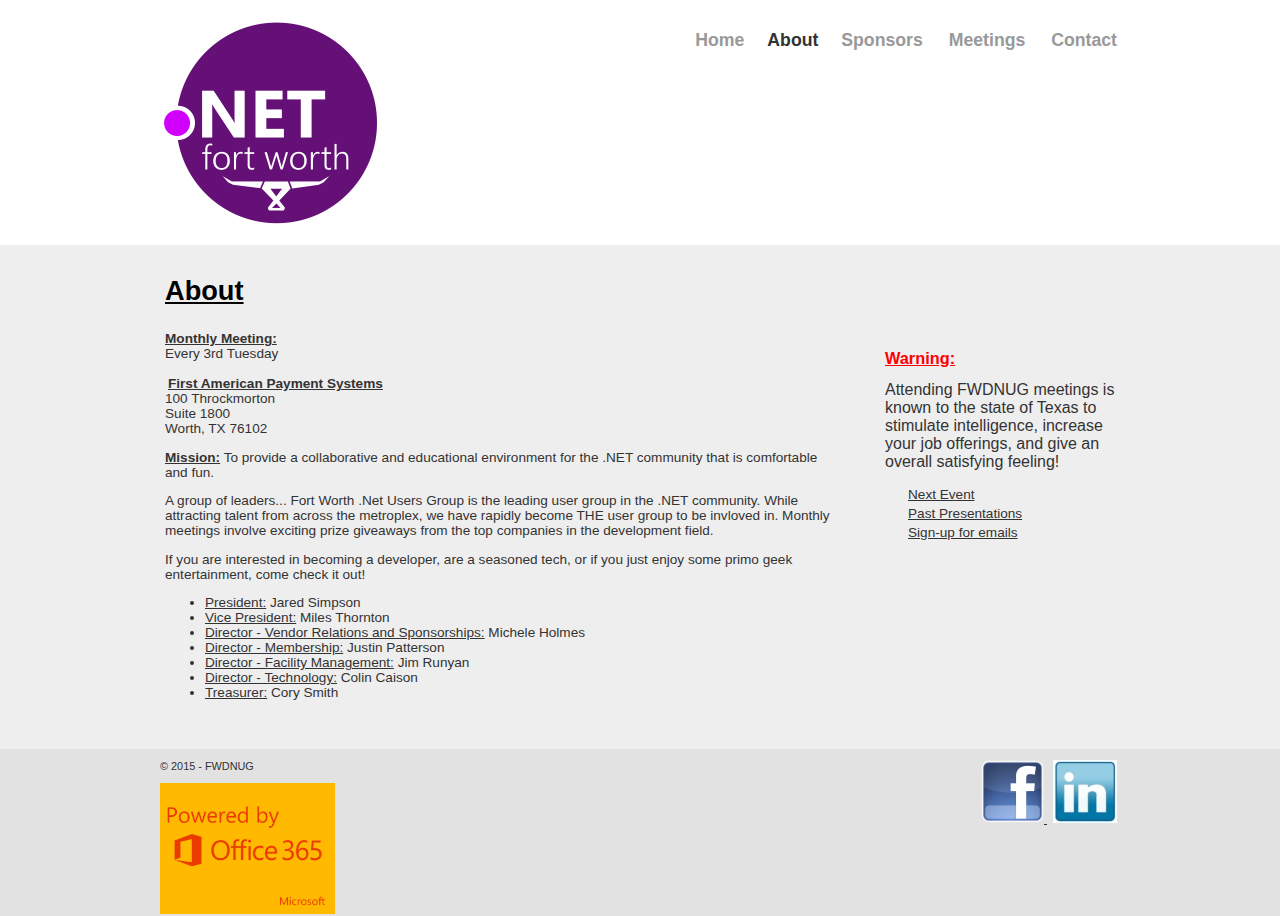
==== About/index.html @ 9e2bbc88 "Initial commit of current fwdnug.com" ====
﻿<!DOCTYPE HTML>
<html lang="en">
<head>
  <meta content="IE=11.0000" http-equiv="X-UA-Compatible">
  <meta charset="utf-8">
  <title>FWDNUG::About</title>
  <link href="/favicon.ico"
        rel="shortcut icon" type="image/x-icon">
  <meta name="viewport" content="width=device-width">
  <link href="about_files/css.css"
        rel="stylesheet">
  <script src="about_files/modernizr.js"></script>
  <meta name="GENERATOR" content="MSHTML 11.00.9600.17037">
</head>
<body>
  <header>
    <div class="content-wrapper">
      <div class="float-left">
        <p class="site-title">
          <a href="http://fwdnug.com/">
            <img style="border: currentColor; border-image: none;"
                 src="about_files/fwdnug_logo.png">
          </a>
        </p>
      </div>
      <div class="float-right">
        <section id="login"></section><nav>
          <ul id="menu">
            <li><a href="../index.html">Home</a></li>
            <li>About</li>

            <li><a href="../Sponsors/index.html">Sponsors</a></li>

            <li><a href="../Meetings/index.html">Meetings</a></li>

            <li><a href="../Contact/index.html">Contact</a></li>

          </ul>
        </nav>
      </div>
    </div>
  </header>
  <div id="body">
    <section class="content-wrapper main-content clear-fix">
      <hgroup class="title">
        <h1><bold><u>About</u></bold></h1>
      </hgroup><article>
        <p>
            <strong><bold><u>Monthly Meeting:</u></bold></strong> <br>Every 3rd Tuesday <br><strong>
            <br />    
            <a href="http://web.unthsc.edu//"
                  target="_blank">First American Payment Systems</a>
          </strong><br />100 Throckmorton
            <br />Suite 1800
            <br /> Worth, TX 76102
        </p>
        <p>
          <strong><bold><u>Mission:</u></bold></strong> To provide a collaborative and educational
          environment for the .NET community that is comfortable and fun.
        </p>
        <p>
          A group of leaders... Fort Worth .Net Users Group is the leading user group
          in the .NET community. While attracting talent from across the metroplex, we
          have rapidly become THE user group to be invloved in. Monthly meetings involve
          exciting prize giveaways from the top companies in the development field.
        </p>
        <p>
          If you are interested in becoming a developer, are a seasoned tech, or if you
          just enjoy some primo geek entertainment, come check it out!
        </p>
        <ul>
          <li>
            <bold><u>President:</u></bold> Jared Simpson
          </li>
            <li>
                <bold><u>Vice President:</u></bold> Miles Thornton
            </li>
            <li>
                <bold><u>Director - Vendor Relations and Sponsorships:</u></bold> Michele Holmes
            </li>
            <li>
                <bold><u>Director - Membership:</u></bold> Justin Patterson
            </li>
            <li>
                <bold><u>Director - Facility Management:</u></bold> Jim Runyan
            </li>
            <li>
                <bold><u>Director - Technology:</u></bold>  Colin Caison
            </li>
            <li>
                <bold><u>Treasurer:</u></bold>  Cory Smith
            </li>
        </ul>

                  

      </article><aside>

                    <font color="#990000"></font>
                    <br />

                    <h3><font color="red"><bold><u>Warning:</font></u></bold></font></h3>
        <p>
            <font size="3">
                <bold>
                    Attending FWDNUG meetings is known to the state of Texas to
                    stimulate intelligence, increase your job offerings, and give an overall
                    satisfying feeling!
                </bold></font>
</p>
        <ul>
          <li><a href="../index.html">Next Event</a></li>
          <li><a href="../Meetings/index.html">Past Presentations</a></li>
          <li>
            <a href="../Contact/index.html">
              Sign-up for
              emails
            </a>
          </li>
        </ul>
      </aside>
    </section>
  </div><footer>
    <div class="content-wrapper">
      <div class="float-left">
        <p>© 2015 - FWDNUG</p><img width="175" src="about_files/Powered_by_O365.png">
      </div>
      <div class="no-border float-right">
        <p>
          <a href="http://www.facebook.com/groups/FWDNUG" target="_blank">
            <img width="63"
                 height="63" alt="Facebook" src="about_files/facebook_button.png">
          </a><a href="http://www.linkedin.com/groups?about=&amp;gid=2068875"
                 target="_blank"><img width="64" height="63" alt="LinkedIn" src="about_files/linkedinlarge.jpg"></a>
        </p>
      </div>
    </div>
  </footer>
  <script src="about_files/jquery.js"></script>
</body>
</html>
---- About/about_files/css.css ----
html {
	margin: 0px; padding: 0px; background-color: rgb(226, 226, 226);
}
body {
	margin: 0px; padding: 0px; color: rgb(51, 51, 51); font-family: "Segoe UI",Verdana,Helvetica,Sans-Serif; font-size: 0.85em; background-color: rgb(255, 255, 255);
}
a {
	color: rgb(51, 51, 51); padding-right: 3px; padding-left: 3px; text-decoration: underline;
}
a:link {
	color: rgb(51, 51, 51);
}
a:visited {
	color: rgb(51, 51, 51);
}
a:active {
	color: rgb(51, 51, 51);
}
a:hover {
	color: rgb(51, 51, 51);
}
a:hover {
	background-color: rgb(199, 209, 214);
}
header {
	display: block;
}
footer {
	display: block;
}
hgroup {
	display: block;
}
nav {
	display: block;
}
section {
	display: block;
}
mark {
	padding-right: 5px; padding-left: 5px; background-color: rgb(166, 219, 237);
}
.float-left {
	float: left;
}
.float-right {
	float: right;
}
.clear-fix::after {
	height: 0px; clear: both; display: block; visibility: hidden; content: ".";
}
h1 {
	color: rgb(0, 0, 0); padding-bottom: 0px; margin-bottom: 0px;
}
h2 {
	color: rgb(0, 0, 0); padding-bottom: 0px; margin-bottom: 0px;
}
h3 {
	color: rgb(0, 0, 0); padding-bottom: 0px; margin-bottom: 0px;
}
h4 {
	color: rgb(0, 0, 0); padding-bottom: 0px; margin-bottom: 0px;
}
h5 {
	color: rgb(0, 0, 0); padding-bottom: 0px; margin-bottom: 0px;
}
h6 {
	color: rgb(0, 0, 0); padding-bottom: 0px; margin-bottom: 0px;
}
h1 {
	font-size: 2em;
}
h2 {
	font-size: 1.75em;
}
h3 {
	font-size: 1.2em;
}
h4 {
	font-size: 1.1em;
}
h5 {
	font-size: 1em;
}
h6 {
	font-size: 1em;
}
h5 a:link {
	padding: 0px; text-decoration: none;
}
h5 a:visited {
	padding: 0px; text-decoration: none;
}
h5 a:active {
	padding: 0px; text-decoration: none;
}
hr {
	clear: both;
}
.content-wrapper {
	margin: 0px auto; max-width: 960px;
}
#body {
	padding-bottom: 35px; clear: both; background-color: rgb(239, 238, 239);
}
.main-content {
	background: url("../Images/accent.png") no-repeat; padding-top: 30px; padding-left: 10px;
}
.featured + .main-content {
	background: url("../Images/heroAccent.png") no-repeat;
}
header .content-wrapper {
	padding-top: 1.5em;
}
footer {
	height: 100px; clear: both; font-size: 0.8em; background-color: rgb(226, 226, 226);
}
.site-title {
	margin: 0px; color: rgb(200, 200, 200); font-family: Rockwell,Consolas,"Courier New",Courier,monospace; font-size: 2.3em;
}
.site-title a {
	background: none; color: rgb(200, 200, 200); text-decoration: none;
}
.site-title a:hover {
	background: none; color: rgb(200, 200, 200); text-decoration: none;
}
.site-title a:active {
	background: none; color: rgb(200, 200, 200); text-decoration: none;
}
#login {
	margin: 0px 0px 10px; text-align: right; font-size: 0.85em; display: block;
}
#login a {
	padding: 2px 3px; text-decoration: none; margin-right: 3px; margin-left: 10px; background-color: rgb(211, 220, 224);
}
#login a.username {
	background: none; margin: 0px; padding: 0px; text-decoration: underline;
}
#login ul {
	margin: 0px;
}
#login li {
	list-style: none; display: inline;
}
ul#menu {
	margin: 0px 0px 5px; padding: 0px; text-align: right; font-size: 1.3em; font-weight: 600;
}
ul#menu li {
	list-style: none; padding-left: 15px; display: inline;
}
ul#menu li a {
	background: none; color: rgb(153, 153, 153); text-decoration: none;
}
ul#menu li a:hover {
	color: rgb(51, 51, 51); text-decoration: none;
}
ul#dev {
	text-align: center;
}
ul#dev li {
	list-style: none; display: inline-block;
}
ul#dev li a {
	background: none; color: rgb(153, 153, 153); text-decoration: none;
}
ul#dev li a:hover {
	color: rgb(51, 51, 51); text-decoration: none;
}
.featured {
	background-color: rgb(255, 255, 255);
}
.featured .content-wrapper {
	padding: 20px 40px 30px; color: rgb(62, 86, 103); background-image: -ms-linear-gradient(left, rgb(122, 192, 218) 0%, rgb(164, 212, 230) 100%); background-color: rgb(122, 192, 218);
}
.featured hgroup.title h1 {
	color: rgb(255, 255, 255);
}
.featured hgroup.title h2 {
	color: rgb(255, 255, 255);
}
.featured p {
	font-size: 1.1em;
}
hgroup.title {
	margin-bottom: 10px;
}
hgroup.title h1 {
	display: inline;
}
hgroup.title h2 {
	display: inline;
}
hgroup.title h2 {
	font-weight: normal; margin-left: 3px;
}
section.feature {
	padding: 10px; width: 300px; float: left;
}
.no-border img {
	border: currentColor; border-image: none;
}
.event {
	width: 50%; float: left;
}
.map {
	padding-left: 3em; float: left;
}
.meetingSponsor {
	padding-left: 3em; float: left;
}
ol.round {
	padding-left: 0px; list-style-type: none;
}
ol.round li {
	margin: 25px 0px; padding-left: 45px;
}
ol.round li.zero {
	background: url("../Images/orderedList0.png") no-repeat;
}
ol.round li.one {
	background: url("../Images/orderedList1.png") no-repeat;
}
ol.round li.two {
	background: url("../Images/orderedList2.png") no-repeat;
}
ol.round li.three {
	background: url("../Images/orderedList3.png") no-repeat;
}
ol.round li.four {
	background: url("../Images/orderedList4.png") no-repeat;
}
ol.round li.five {
	background: url("../Images/orderedList5.png") no-repeat;
}
ol.round li.six {
	background: url("../Images/orderedList6.png") no-repeat;
}
ol.round li.seven {
	background: url("../Images/orderedList7.png") no-repeat;
}
ol.round li.eight {
	background: url("../Images/orderedList8.png") no-repeat;
}
ol.round li.nine {
	background: url("../Images/orderedList9.png") no-repeat;
}
article {
	width: 70%; float: left;
}
aside {
	width: 25%; float: right;
}
aside ul {
	list-style: none; padding: 0px;
}
aside ul li {
	background: url("../Images/bullet.png") no-repeat 0px 50%; padding: 2px 0px 2px 20px;
}
.label {
	font-weight: 700;
}
#loginForm {
	width: 55%; border-right-color: rgb(200, 200, 200); border-right-width: 2px; border-right-style: solid; float: left;
}
#loginForm .validation-error {
	margin-left: 15px; display: block;
}
#loginForm .validation-summary-errors ul {
	margin: 0px; padding: 0px;
}
#loginForm .validation-summary-errors li {
	list-style: none; margin: 0px; display: inline;
}
#loginForm input {
	width: 250px;
}
#loginForm input[type='checkbox'] {
	width: auto;
}
#loginForm input[type='submit'] {
	width: auto;
}
#loginForm input[type='button'] {
	width: auto;
}
#loginForm button {
	width: auto;
}
#socialLoginForm {
	width: 40%; margin-left: 40px; float: left;
}
#socialLoginForm h2 {
	margin-bottom: 5px;
}
#socialLoginList button {
	margin-bottom: 12px;
}
#logoutForm {
	display: inline;
}
.contact h3 {
	font-size: 1.2em;
}
.contact p {
	margin: 5px 0px 0px 10px;
}
.contact iframe {
	margin: 5px 0px 0px 10px; border: 1px solid rgb(51, 51, 51); border-image: none;
}
fieldset {
	margin: 0px; padding: 0px; border: currentColor; border-image: none;
}
fieldset legend {
	display: none;
}
fieldset ol {
	list-style: none; padding: 0px;
}
fieldset ol li {
	padding-bottom: 5px;
}
label {
	font-size: 1.2em; font-weight: 600; display: block;
}
label.checkbox {
	display: inline;
}
input {
	background: rgb(255, 255, 255); margin: 5px 0px 6px; padding: 5px; border: 1px solid rgb(226, 226, 226); border-image: none; width: 300px; color: rgb(51, 51, 51); font-size: 1.2em;
}
textarea {
	background: rgb(255, 255, 255); margin: 5px 0px 6px; padding: 5px; border: 1px solid rgb(226, 226, 226); border-image: none; width: 300px; color: rgb(51, 51, 51); font-size: 1.2em;
}
textarea {
	width: 500px; font-family: inherit;
}
input:focus {
	border: 1px solid rgb(122, 192, 218); border-image: none;
}
textarea:focus {
	border: 1px solid rgb(122, 192, 218); border-image: none;
}
input[type='checkbox'] {
	background: none; border: inherit; border-image: inherit; width: auto;
}
input[type='submit'] {
	padding: 7px; border: 1px solid rgb(120, 120, 120); border-image: none; width: auto; font-size: 1.2em; font-weight: 600; margin-right: 8px; cursor: pointer; background-color: rgb(211, 220, 224);
}
input[type='button'] {
	padding: 7px; border: 1px solid rgb(120, 120, 120); border-image: none; width: auto; font-size: 1.2em; font-weight: 600; margin-right: 8px; cursor: pointer; background-color: rgb(211, 220, 224);
}
button {
	padding: 7px; border: 1px solid rgb(120, 120, 120); border-image: none; width: auto; font-size: 1.2em; font-weight: 600; margin-right: 8px; cursor: pointer; background-color: rgb(211, 220, 224);
}
td input[type='submit'] {
	padding: 4px; font-size: 1em; margin-right: 4px;
}
td input[type='button'] {
	padding: 4px; font-size: 1em; margin-right: 4px;
}
td button {
	padding: 4px; font-size: 1em; margin-right: 4px;
}
.message-info {
	padding: 10px 20px; border: 1px solid currentColor; border-image: none; clear: both;
}
.message-error {
	margin: 20px 0px 10px; color: rgb(232, 12, 77); clear: both; font-size: 1.1em; font-weight: bold;
}
.message-success {
	margin: 20px 0px 10px; color: rgb(122, 192, 218); font-size: 1.3em; font-weight: bold;
}
.error {
	color: rgb(232, 12, 77);
}
.field-validation-error {
	color: rgb(232, 12, 77); font-weight: bold;
}
.field-validation-valid {
	display: none;
}
input.input-validation-error {
	border: 1px solid rgb(232, 12, 77); border-image: none;
}
input[type='checkbox'].input-validation-error {
	border: 0px currentColor; border-image: none;
}
.validation-summary-errors {
	color: rgb(232, 12, 77); font-size: 1.1em; font-weight: bold;
}
.validation-summary-valid {
	display: none;
}
table {
	border: 0px currentColor; border-image: none; margin-top: 0.75em; border-collapse: collapse; border-spacing: 0;
}
th {
	border: 0px currentColor; border-image: none; text-align: left; padding-left: 0px; font-size: 1.2em;
}
th a {
	display: block; position: relative;
}
th a:link {
	padding: 0px; color: rgb(51, 51, 51); font-weight: 600; text-decoration: none;
}
th a:visited {
	padding: 0px; color: rgb(51, 51, 51); font-weight: 600; text-decoration: none;
}
th a:active {
	padding: 0px; color: rgb(51, 51, 51); font-weight: 600; text-decoration: none;
}
th a:hover {
	padding: 0px; color: rgb(51, 51, 51); font-weight: 600; text-decoration: none;
}
th a:hover {
	color: rgb(0, 0, 0);
}
th.asc a {
	margin-right: 0.75em;
}
th.desc a {
	margin-right: 0.75em;
}
th.asc a::after {
	top: 0px; right: 0px; font-size: 0.75em; display: block; position: absolute;
}
th.desc a::after {
	top: 0px; right: 0px; font-size: 0.75em; display: block; position: absolute;
}
th.asc a::after {
	content: "?";
}
th.desc a::after {
	content: "?";
}
td {
	padding: 0.25em 2em 0.25em 0px; border: 0px currentColor; border-image: none;
}
tr.pager td {
	padding: 0px 0.25em 0px 0px;
}
@media only screen and (max-width:850px)
{
header .float-left {
	float: none;
}
header .float-right {
	float: none;
}
header .site-title {
	margin: 10px; text-align: center;
}
#login {
	margin: 0px 0px 12px; text-align: center; font-size: 0.85em;
}
#login ul {
	margin: 5px 0px; padding: 0px;
}
#login li {
	list-style: none; margin: 0px; padding: 0px; display: inline;
}
#login a {
	background: none; margin: 2px; padding: 0px; color: rgb(153, 153, 153); font-weight: 600;
}
#login a:hover {
	color: rgb(51, 51, 51);
}
nav {
	margin-bottom: 5px;
}
ul#menu {
	margin: 0px; padding: 0px; text-align: center;
}
ul#menu li {
	margin: 0px; padding: 0px;
}
.main-content {
	background-position: 10px 0px;
}
.featured + .main-content {
	background-position: 10px 0px;
}
.content-wrapper {
	padding-right: 10px; padding-left: 10px;
}
.featured .content-wrapper {
	padding: 10px;
}
article {
	width: 100%; float: none;
}
aside {
	width: 100%; float: none;
}
ol.round {
	padding-left: 0px; list-style-type: none;
}
ol.round li {
	margin: 25px 0px; padding-left: 10px;
}
ol.round li.zero {
	background: none;
}
ol.round li.one {
	background: none;
}
ol.round li.two {
	background: none;
}
ol.round li.three {
	background: none;
}
ol.round li.four {
	background: none;
}
ol.round li.five {
	background: none;
}
ol.round li.six {
	background: none;
}
ol.round li.seven {
	background: none;
}
ol.round li.eight {
	background: none;
}
ol.round li.nine {
	background: none;
}
section.feature {
	padding: 10px; width: auto; float: none;
}
section.feature img {
	color: rgb(153, 153, 153); font-size: 1.5em; font-weight: 600; content: attr(alt);
}
input {
	width: 90%;
}
#loginForm {
	width: auto; border-right-color: currentColor; border-right-width: medium; border-right-style: none; float: none;
}
#loginForm .validation-error {
	margin-left: 15px; display: block;
}
#socialLoginForm {
	width: auto; margin-left: 0px; float: none;
}
footer .float-left {
	float: none;
}
footer .float-right {
	float: none;
}
footer {
	padding: 10px 0px; height: auto; text-align: center;
}
footer p {
	margin: 0px;
}
}
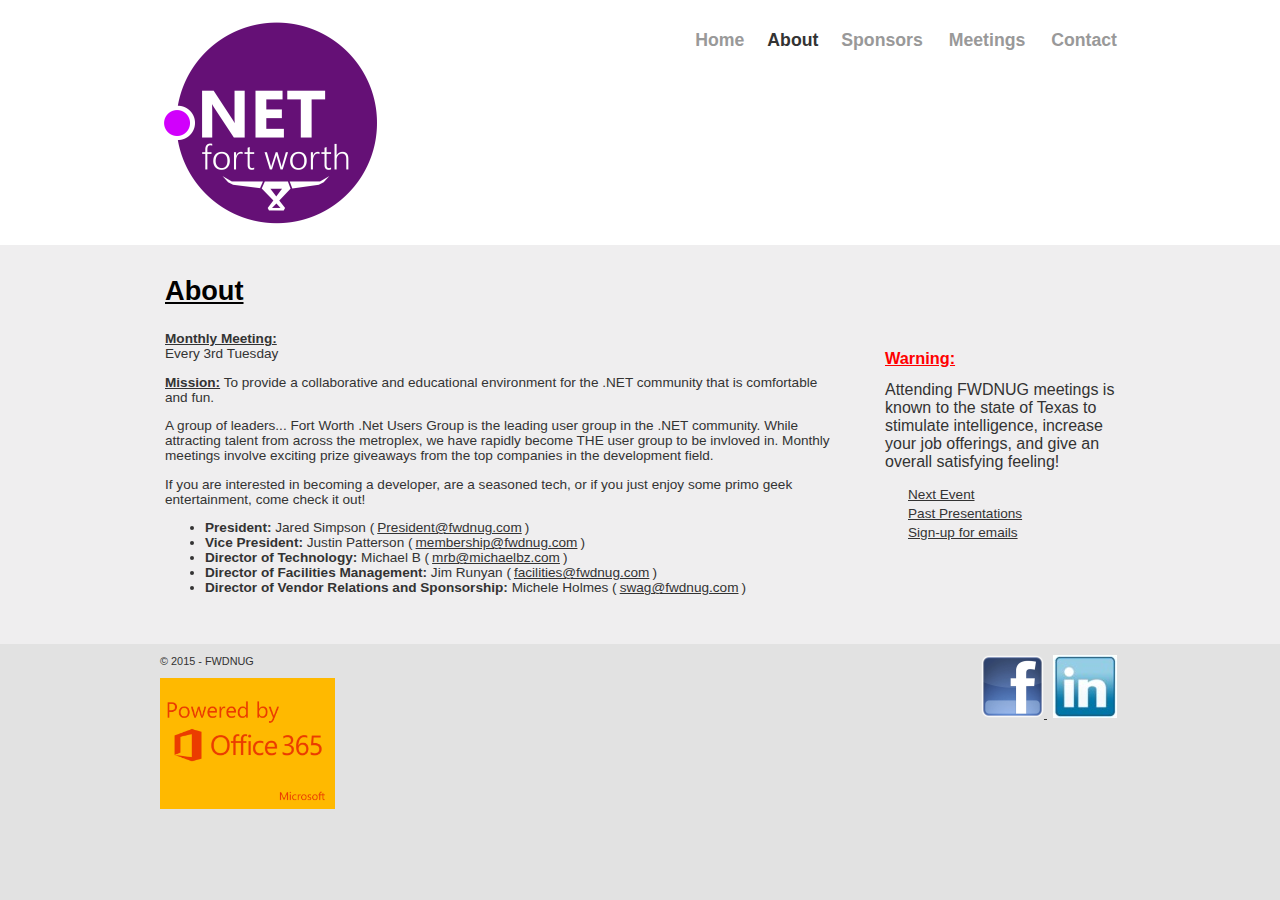
==== commit 87963fe3: "Updates to About and Contact pages" ====
--- a/About/index.html
+++ b/About/index.html
@@ -46,16 +46,10 @@
         <h1><bold><u>About</u></bold></h1>
       </hgroup><article>
         <p>
-            <strong><bold><u>Monthly Meeting:</u></bold></strong> <br>Every 3rd Tuesday <br><strong>
-            <br />    
-            <a href="http://web.unthsc.edu//"
-                  target="_blank">First American Payment Systems</a>
-          </strong><br />100 Throckmorton
-            <br />Suite 1800
-            <br /> Worth, TX 76102
+            <strong><u>Monthly Meeting:</u></strong> <br>Every 3rd Tuesday <br>
         </p>
         <p>
-          <strong><bold><u>Mission:</u></bold></strong> To provide a collaborative and educational
+          <strong><u>Mission:</u></strong> To provide a collaborative and educational
           environment for the .NET community that is comfortable and fun.
         </p>
         <p>
@@ -69,29 +63,22 @@
           just enjoy some primo geek entertainment, come check it out!
         </p>
         <ul>
-          <li>
-            <bold><u>President:</u></bold> Jared Simpson
-          </li>
             <li>
-                <bold><u>Vice President:</u></bold> Miles Thornton
+                <strong>President:</strong>  Jared Simpson (<a href="mailto:President@fwdnug.com">President@fwdnug.com</a>)
             </li>
             <li>
-                <bold><u>Director - Vendor Relations and Sponsorships:</u></bold> Michele Holmes
+                <strong>Vice President:</strong> Justin Patterson    (<a href="mailto:membership@fwdnug.com">membership@fwdnug.com</a>)
             </li>
             <li>
-                <bold><u>Director - Membership:</u></bold> Justin Patterson
+                <strong>Director of Technology:</strong> Michael B   (<a href="mailto:MrB@MichaelBz.com">mrb@michaelbz.com</a>)
             </li>
             <li>
-                <bold><u>Director - Facility Management:</u></bold> Jim Runyan
+                <strong>Director of Facilities Management:</strong> Jim Runyan  (<a href="mailto:facilities@fwdnug.com">facilities@fwdnug.com</a>)
             </li>
             <li>
-                <bold><u>Director - Technology:</u></bold>  Colin Caison
-            </li>
-            <li>
-                <bold><u>Treasurer:</u></bold>  Cory Smith
+                <strong>Director of Vendor Relations and Sponsorship:</strong> Michele Holmes    (<a href="mailto:swag@fwdnug.com">swag@fwdnug.com</a>)
             </li>
         </ul>
-
                   
 
       </article><aside>
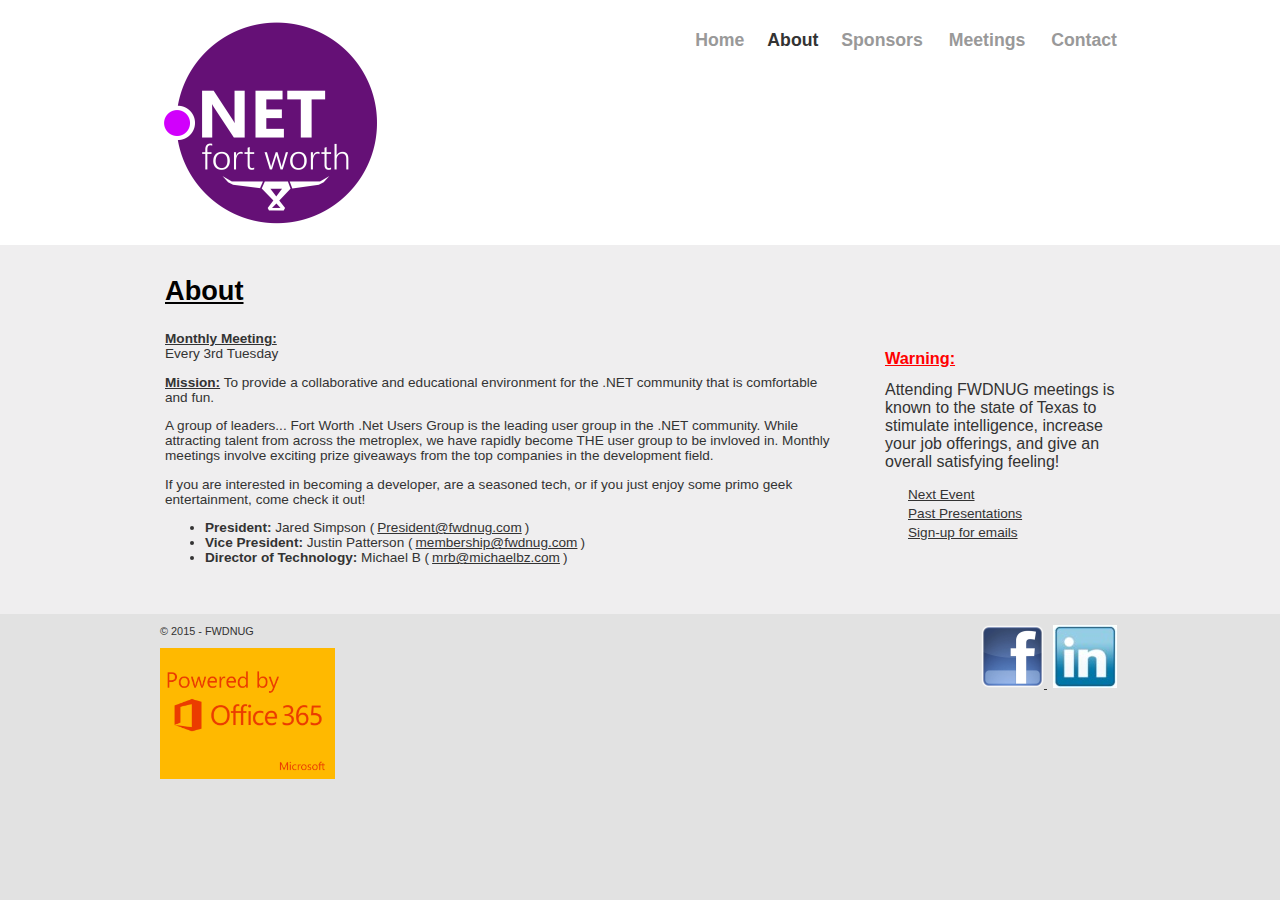
==== commit 4fa1767a: "Updated About page." ====
--- a/About/index.html
+++ b/About/index.html
@@ -72,12 +72,6 @@
             <li>
                 <strong>Director of Technology:</strong> Michael B   (<a href="mailto:MrB@MichaelBz.com">mrb@michaelbz.com</a>)
             </li>
-            <li>
-                <strong>Director of Facilities Management:</strong> Jim Runyan  (<a href="mailto:facilities@fwdnug.com">facilities@fwdnug.com</a>)
-            </li>
-            <li>
-                <strong>Director of Vendor Relations and Sponsorship:</strong> Michele Holmes    (<a href="mailto:swag@fwdnug.com">swag@fwdnug.com</a>)
-            </li>
         </ul>
                   
 
